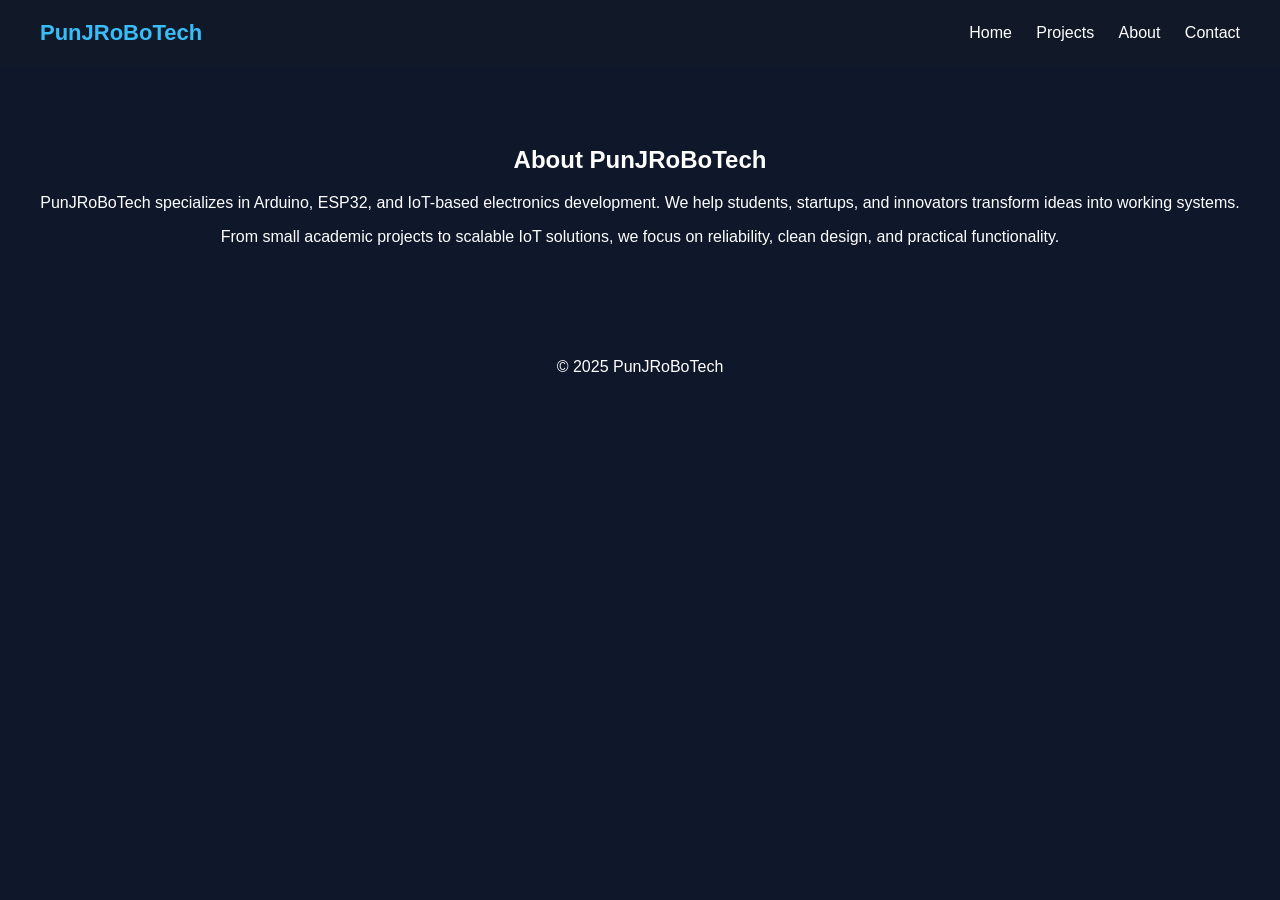
==== about.html @ 27be8aaf "Create about.html with company details Add about page with company information and navigation" ====
<!DOCTYPE html>
<html>
<head>
<meta charset="UTF-8">
<meta name="viewport" content="width=device-width, initial-scale=1.0">
<title>About | PunJRoBoTech</title>
<link rel="stylesheet" href="assets/style.css">
</head>
<body>

<header class="navbar">
<div class="logo">PunJRoBoTech</div>
<nav>
<a href="index.html">Home</a>
<a href="projects.html">Projects</a>
<a href="about.html">About</a>
<a href="contact.html">Contact</a>
</nav>
</header>

<section class="section">
<h2>About PunJRoBoTech</h2>
<p>PunJRoBoTech specializes in Arduino, ESP32, and IoT-based electronics development. 
We help students, startups, and innovators transform ideas into working systems.</p>

<p>From small academic projects to scalable IoT solutions, we focus on reliability, clean design, and practical functionality.</p>
</section>

<footer>
<p>© 2025 PunJRoBoTech</p>
</footer>

<script src="assets/script.js"></script>
</body>
</html>
---- assets/style.css ----
body {
margin: 0;
font-family: Arial, sans-serif;
background: #0f172a;
color: white;
}

.navbar {
display: flex;
justify-content: space-between;
align-items: center;
padding: 20px 40px;
background: #111827;
}

.logo {
font-size: 22px;
font-weight: bold;
color: #38bdf8;
}

nav a {
color: white;
margin-left: 20px;
text-decoration: none;
transition: 0.3s;
}

nav a:hover {
color: #38bdf8;
}

.hero {
text-align: center;
padding: 100px 20px;
background: linear-gradient(to right, #1e293b, #0f172a);
}

.section {
padding: 60px 40px;
text-align: center;
}

.cards {
display: flex;
justify-content: center;
gap: 30px;
flex-wrap: wrap;
margin-top: 30px;
}

.card {
background: #1e293b;
padding: 25px;
border-radius: 10px;
margin-bottom: 25px;
}

.btn {
display: inline-block;
padding: 10px 20px;
background: #38bdf8;
color: black;
text-decoration: none;
border-radius: 5px;
margin-top: 15px;
font-weight: bold;
}

.btn:hover {
background: #0ea5e9;
}

.cta {
text-align: center;
padding: 60px 20px;
background: #111827;
}

footer {
text-align: center;
padding: 20px;
background: #0f172a;
}

@media (max-width: 768px) {
.navbar {
flex-direction: column;
gap: 10px;
}
.cards {
flex-direction: column;
}
}
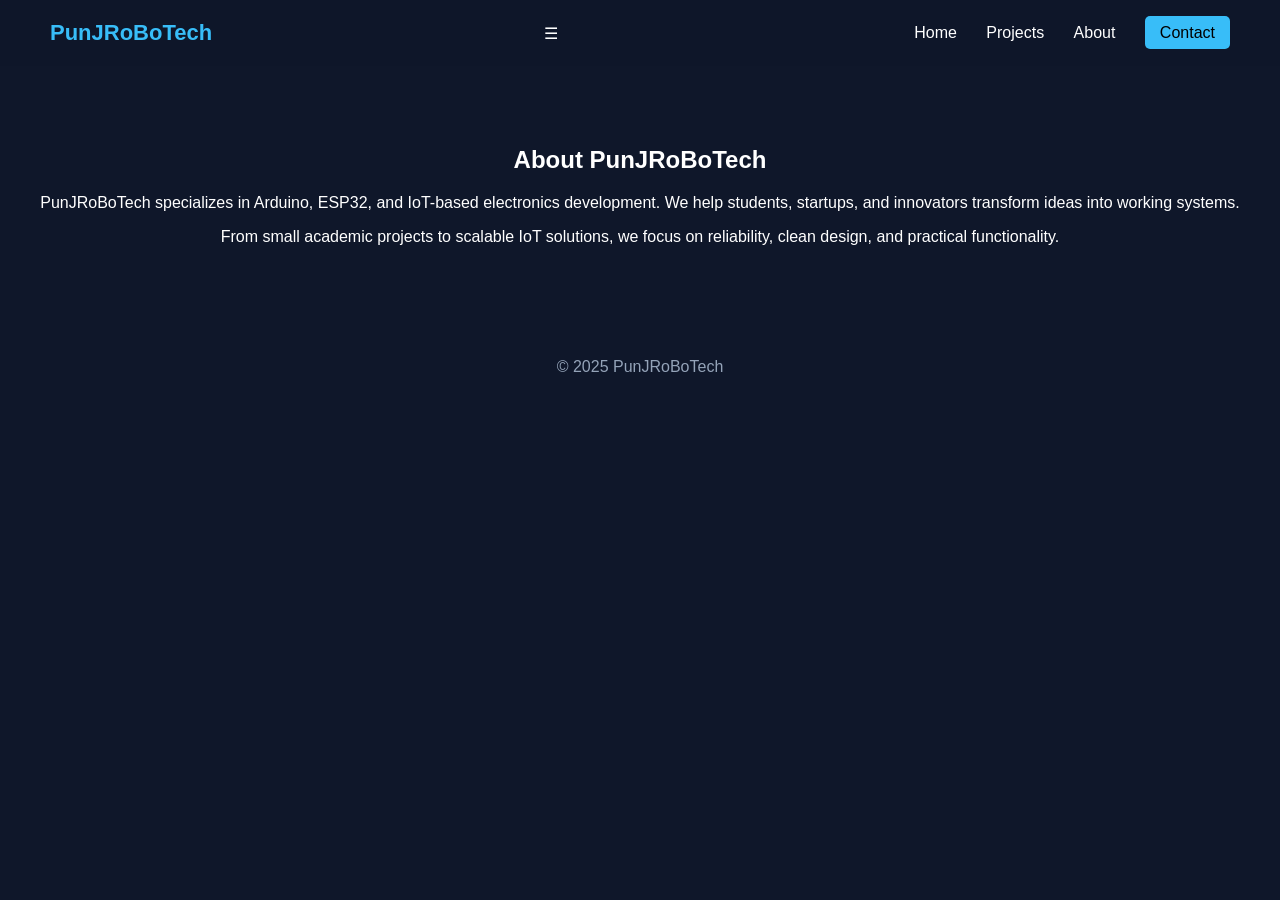
==== commit ab29479b: "Add responsive navigation menu to about.html" ====
--- a/about.html
+++ b/about.html
@@ -9,13 +9,18 @@
 <body>
 
 <header class="navbar">
-<div class="logo">PunJRoBoTech</div>
-<nav>
-<a href="index.html">Home</a>
-<a href="projects.html">Projects</a>
-<a href="about.html">About</a>
-<a href="contact.html">Contact</a>
-</nav>
+  <div class="logo">PunJRoBoTech</div>
+
+  <div class="menu-toggle" id="menu-toggle">
+    ☰
+  </div>
+
+  <nav id="nav-menu">
+    <a href="index.html">Home</a>
+    <a href="projects.html">Projects</a>
+    <a href="about.html">About</a>
+    <a href="contact.html" class="nav-btn">Contact</a>
+  </nav>
 </header>
 
 <section class="section">
--- a/assets/style.css
+++ b/assets/style.css
@@ -1,6 +1,6 @@
 body {
 margin: 0;
-font-family: Arial, sans-serif;
+font-family: 'Segoe UI', sans-serif;
 background: #0f172a;
 color: white;
 }
@@ -9,8 +9,9 @@
 display: flex;
 justify-content: space-between;
 align-items: center;
-padding: 20px 40px;
-background: #111827;
+padding: 20px 50px;
+background: rgba(15,23,42,0.9);
+backdrop-filter: blur(10px);
 }
 
 .logo {
@@ -21,19 +22,68 @@
 
 nav a {
 color: white;
-margin-left: 20px;
+margin-left: 25px;
 text-decoration: none;
-transition: 0.3s;
 }
 
-nav a:hover {
-color: #38bdf8;
+.nav-btn {
+background: #38bdf8;
+padding: 8px 15px;
+border-radius: 5px;
+color: black;
 }
 
 .hero {
 text-align: center;
-padding: 100px 20px;
-background: linear-gradient(to right, #1e293b, #0f172a);
+padding: 120px 20px;
+background: linear-gradient(135deg,#1e293b,#0f172a);
+}
+
+.hero h1 {
+font-size: 40px;
+margin-bottom: 15px;
+}
+
+.hero p {
+color: #cbd5e1;
+margin-bottom: 30px;
+}
+
+.btn-primary {
+background: #38bdf8;
+padding: 12px 25px;
+border-radius: 6px;
+color: black;
+text-decoration: none;
+font-weight: bold;
+margin: 5px;
+display: inline-block;
+}
+
+.btn-secondary {
+border: 1px solid #38bdf8;
+padding: 12px 25px;
+border-radius: 6px;
+color: #38bdf8;
+text-decoration: none;
+margin: 5px;
+display: inline-block;
+}
+
+.features {
+display: flex;
+justify-content: center;
+gap: 30px;
+padding: 60px 40px;
+flex-wrap: wrap;
+}
+
+.feature {
+background: #1e293b;
+padding: 25px;
+border-radius: 10px;
+width: 250px;
+text-align: center;
 }
 
 .section {
@@ -41,39 +91,17 @@
 text-align: center;
 }
 
-.cards {
-display: flex;
-justify-content: center;
-gap: 30px;
-flex-wrap: wrap;
-margin-top: 30px;
-}
-
-.card {
+.project-card {
 background: #1e293b;
-padding: 25px;
+padding: 30px;
 border-radius: 10px;
-margin-bottom: 25px;
-}
-
-.btn {
-display: inline-block;
-padding: 10px 20px;
-background: #38bdf8;
-color: black;
-text-decoration: none;
-border-radius: 5px;
-margin-top: 15px;
-font-weight: bold;
-}
-
-.btn:hover {
-background: #0ea5e9;
+margin: 20px auto;
+max-width: 600px;
 }
 
 .cta {
 text-align: center;
-padding: 60px 20px;
+padding: 70px 20px;
 background: #111827;
 }
 
@@ -81,14 +109,15 @@
 text-align: center;
 padding: 20px;
 background: #0f172a;
+color: #94a3b8;
 }
 
-@media (max-width: 768px) {
+@media (max-width:768px) {
 .navbar {
 flex-direction: column;
-gap: 10px;
+gap: 15px;
 }
-.cards {
-flex-direction: column;
+.hero h1 {
+font-size: 28px;
 }
 }
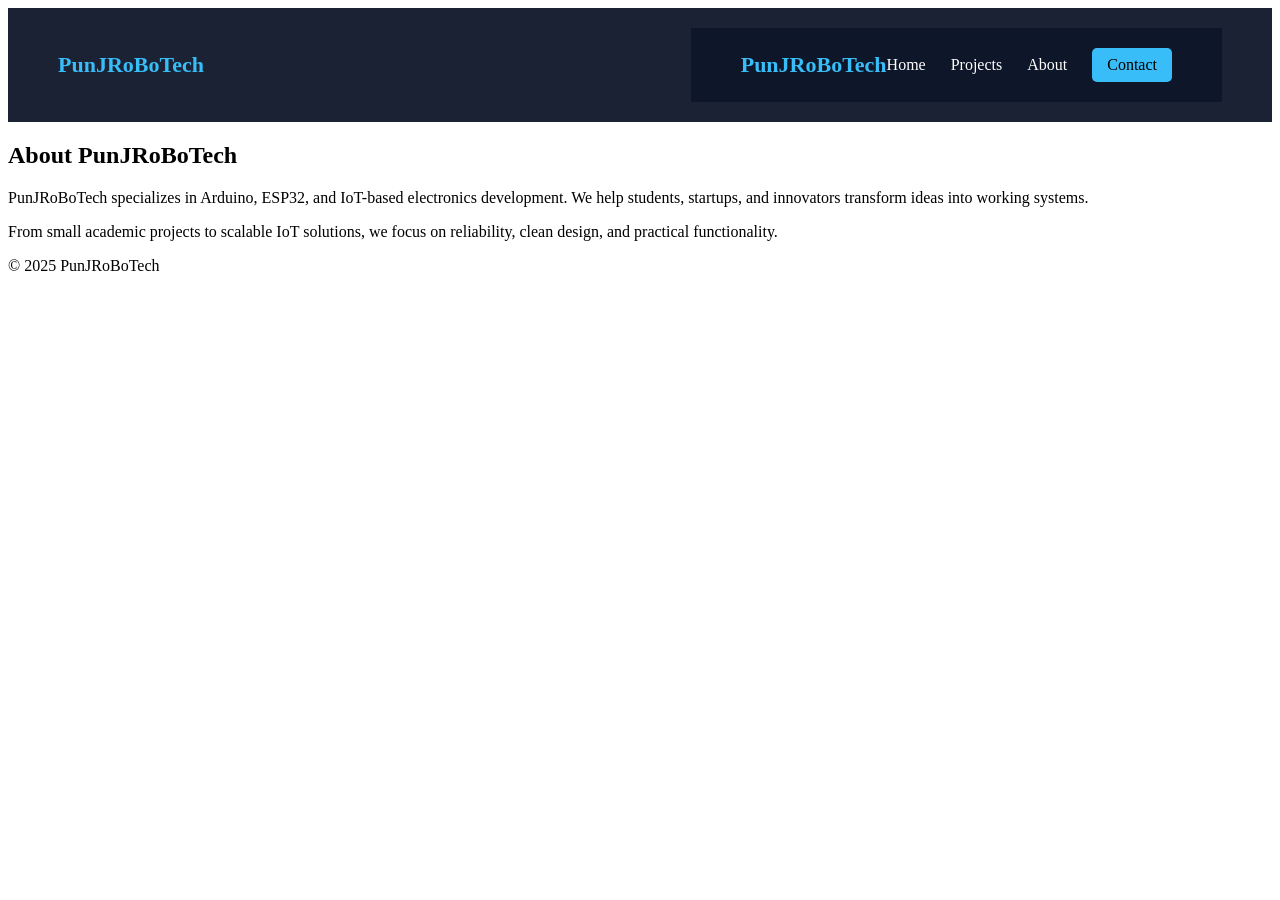
==== commit b0d7d98a: "Update about.html" ====
--- a/about.html
+++ b/about.html
@@ -15,12 +15,20 @@
     ☰
   </div>
 
+ <header class="navbar">
+  <div class="logo">PunJRoBoTech</div>
+
+  <div class="menu-toggle" id="menu-toggle">
+    ☰
+  </div>
+
   <nav id="nav-menu">
     <a href="index.html">Home</a>
     <a href="projects.html">Projects</a>
     <a href="about.html">About</a>
     <a href="contact.html" class="nav-btn">Contact</a>
   </nav>
+</header>
 </header>
 
 <section class="section">
--- a/assets/style.css
+++ b/assets/style.css
@@ -1,123 +1,67 @@
-body {
-margin: 0;
-font-family: 'Segoe UI', sans-serif;
-background: #0f172a;
-color: white;
-}
-
 .navbar {
-display: flex;
-justify-content: space-between;
-align-items: center;
-padding: 20px 50px;
-background: rgba(15,23,42,0.9);
-backdrop-filter: blur(10px);
+  display: flex;
+  justify-content: space-between;
+  align-items: center;
+  padding: 20px 50px;
+  background: rgba(15,23,42,0.95);
+  backdrop-filter: blur(10px);
+  position: relative;
 }
 
 .logo {
-font-size: 22px;
-font-weight: bold;
-color: #38bdf8;
+  font-size: 22px;
+  font-weight: bold;
+  color: #38bdf8;
+}
+
+nav {
+  display: flex;
+  align-items: center;
+  gap: 25px;
 }
 
 nav a {
-color: white;
-margin-left: 25px;
-text-decoration: none;
+  color: white;
+  text-decoration: none;
 }
 
 .nav-btn {
-background: #38bdf8;
-padding: 8px 15px;
-border-radius: 5px;
-color: black;
+  background: #38bdf8;
+  padding: 8px 15px;
+  border-radius: 5px;
+  color: black;
 }
 
-.hero {
-text-align: center;
-padding: 120px 20px;
-background: linear-gradient(135deg,#1e293b,#0f172a);
+.menu-toggle {
+  display: none;
+  font-size: 28px;
+  cursor: pointer;
 }
 
-.hero h1 {
-font-size: 40px;
-margin-bottom: 15px;
+/* Mobile */
+@media (max-width: 768px) {
+
+  .menu-toggle {
+    display: block;
+  }
+
+  nav {
+    position: absolute;
+    top: 70px;
+    right: 0;
+    background: #0f172a;
+    flex-direction: column;
+    width: 100%;
+    text-align: center;
+    padding: 20px 0;
+    display: none;
+  }
+
+  nav.active {
+    display: flex;
+  }
+
+  nav a {
+    padding: 10px 0;
+  }
 }
-
-.hero p {
-color: #cbd5e1;
-margin-bottom: 30px;
-}
-
-.btn-primary {
-background: #38bdf8;
-padding: 12px 25px;
-border-radius: 6px;
-color: black;
-text-decoration: none;
-font-weight: bold;
-margin: 5px;
-display: inline-block;
-}
-
-.btn-secondary {
-border: 1px solid #38bdf8;
-padding: 12px 25px;
-border-radius: 6px;
-color: #38bdf8;
-text-decoration: none;
-margin: 5px;
-display: inline-block;
-}
-
-.features {
-display: flex;
-justify-content: center;
-gap: 30px;
-padding: 60px 40px;
-flex-wrap: wrap;
-}
-
-.feature {
-background: #1e293b;
-padding: 25px;
-border-radius: 10px;
-width: 250px;
-text-align: center;
-}
-
-.section {
-padding: 60px 40px;
-text-align: center;
-}
-
-.project-card {
-background: #1e293b;
-padding: 30px;
-border-radius: 10px;
-margin: 20px auto;
-max-width: 600px;
-}
-
-.cta {
-text-align: center;
-padding: 70px 20px;
-background: #111827;
-}
-
-footer {
-text-align: center;
-padding: 20px;
-background: #0f172a;
-color: #94a3b8;
-}
-
-@media (max-width:768px) {
-.navbar {
-flex-direction: column;
-gap: 15px;
-}
-.hero h1 {
-font-size: 28px;
-}
-}
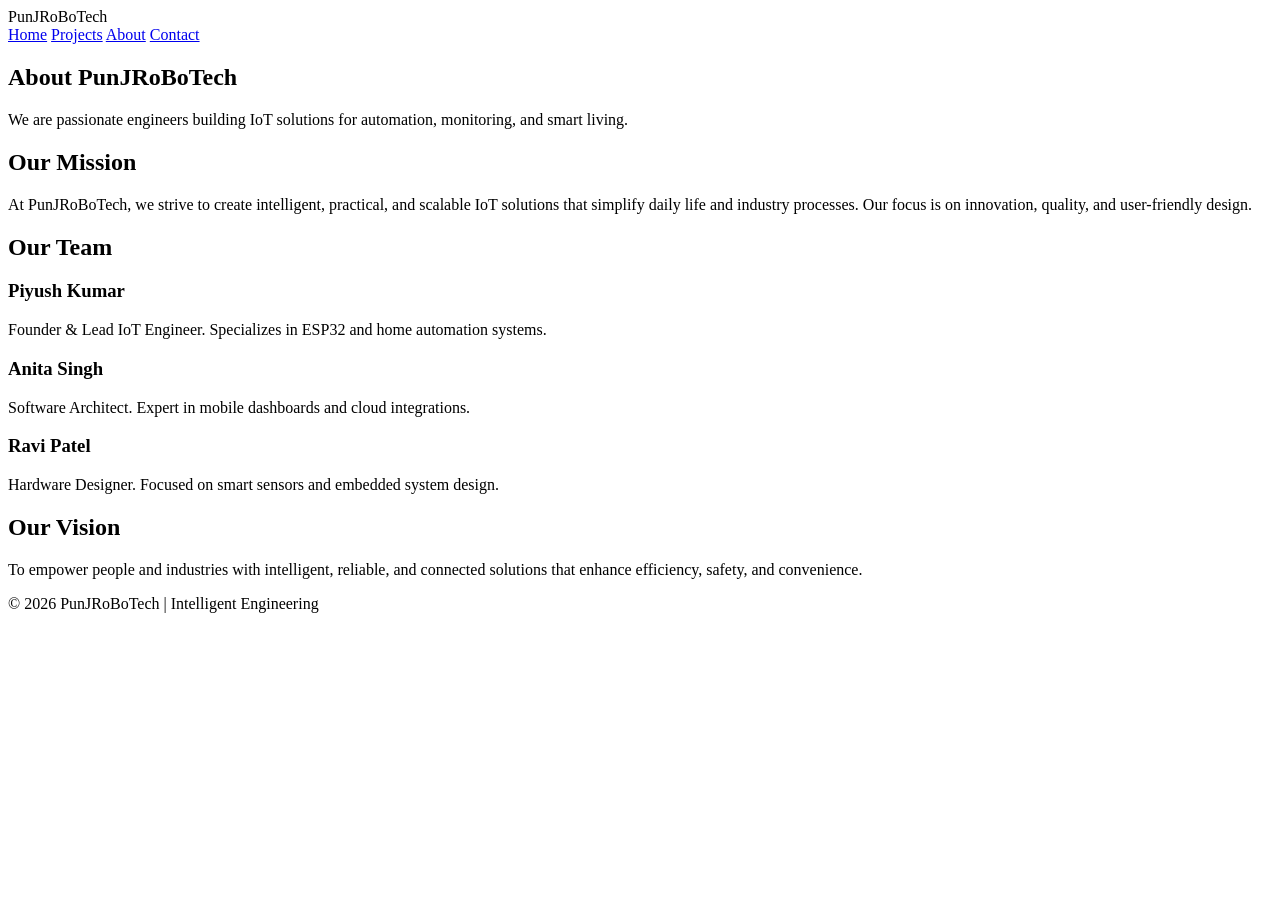
==== commit ff5de836: "Update about.html" ====
--- a/about.html
+++ b/about.html
@@ -1,48 +1,59 @@
 <!DOCTYPE html>
-<html>
+<html lang="en">
 <head>
 <meta charset="UTF-8">
 <meta name="viewport" content="width=device-width, initial-scale=1.0">
-<title>About | PunJRoBoTech</title>
-<link rel="stylesheet" href="assets/style.css">
+<title>PunJRoBoTech | About</title>
+<link rel="stylesheet" href="style.css">
 </head>
 <body>
 
-<header class="navbar">
+<div class="navbar">
   <div class="logo">PunJRoBoTech</div>
-
-  <div class="menu-toggle" id="menu-toggle">
-    ☰
-  </div>
-
- <header class="navbar">
-  <div class="logo">PunJRoBoTech</div>
-
-  <div class="menu-toggle" id="menu-toggle">
-    ☰
-  </div>
-
-  <nav id="nav-menu">
+  <div class="nav-links">
     <a href="index.html">Home</a>
     <a href="projects.html">Projects</a>
-    <a href="about.html">About</a>
-    <a href="contact.html" class="nav-btn">Contact</a>
-  </nav>
-</header>
-</header>
+    <a href="about.html" class="cta">About</a>
+    <a href="#">Contact</a>
+  </div>
+</div>
+
+<section class="hero">
+  <h1>About <span>PunJRoBoTech</span></h1>
+  <p>We are passionate engineers building IoT solutions for automation, monitoring, and smart living.</p>
+</section>
 
 <section class="section">
-<h2>About PunJRoBoTech</h2>
-<p>PunJRoBoTech specializes in Arduino, ESP32, and IoT-based electronics development. 
-We help students, startups, and innovators transform ideas into working systems.</p>
+  <h2>Our Mission</h2>
+  <p>At PunJRoBoTech, we strive to create intelligent, practical, and scalable IoT solutions that simplify daily life and industry processes. Our focus is on innovation, quality, and user-friendly design.</p>
+</section>
 
-<p>From small academic projects to scalable IoT solutions, we focus on reliability, clean design, and practical functionality.</p>
+<section class="section">
+  <h2>Our Team</h2>
+  <div class="projects">
+    <div class="card">
+      <h3>Piyush Kumar</h3>
+      <p>Founder & Lead IoT Engineer. Specializes in ESP32 and home automation systems.</p>
+    </div>
+    <div class="card">
+      <h3>Anita Singh</h3>
+      <p>Software Architect. Expert in mobile dashboards and cloud integrations.</p>
+    </div>
+    <div class="card">
+      <h3>Ravi Patel</h3>
+      <p>Hardware Designer. Focused on smart sensors and embedded system design.</p>
+    </div>
+  </div>
+</section>
+
+<section class="section">
+  <h2>Our Vision</h2>
+  <p>To empower people and industries with intelligent, reliable, and connected solutions that enhance efficiency, safety, and convenience.</p>
 </section>
 
 <footer>
-<p>© 2025 PunJRoBoTech</p>
+  © 2026 PunJRoBoTech | Intelligent Engineering
 </footer>
 
-<script src="assets/script.js"></script>
 </body>
 </html>
